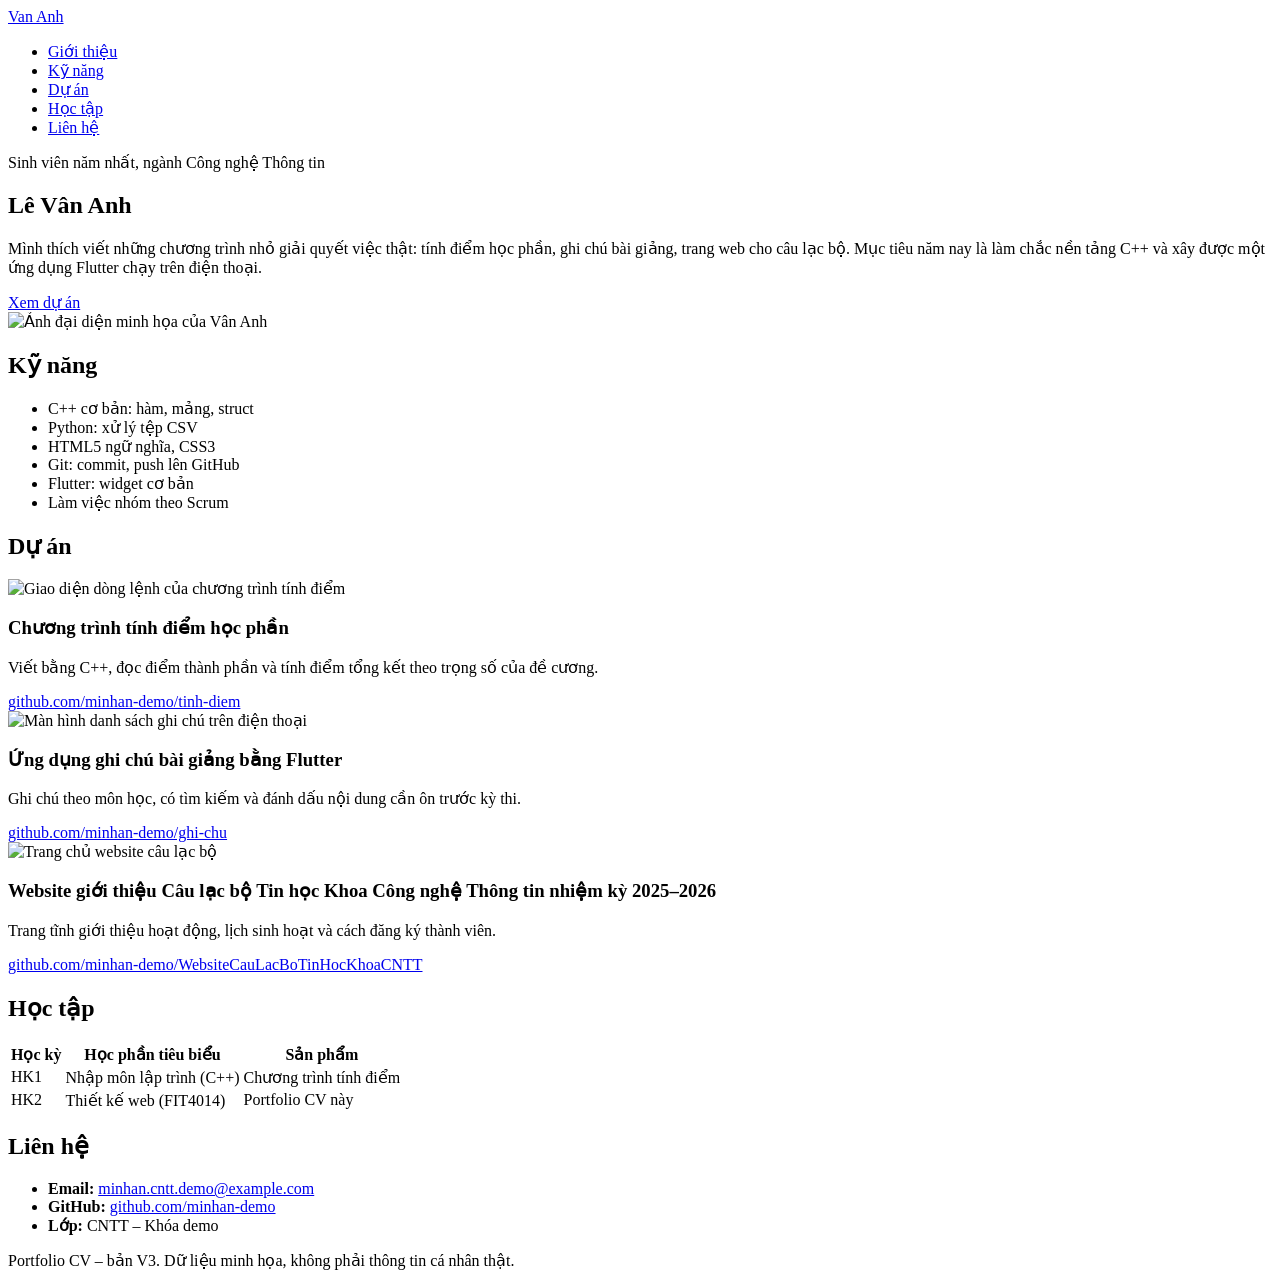
==== index.html @ 4f4b3dc3 "baseline: initial version" ====
<!DOCTYPE html>
<html lang="vi">
<head>
  <meta charset="UTF-8">
  <meta name="viewport" content="width=device-width, initial-scale=1">

  <title> Lê Vân Anh – Portfolio CV</title>
  <link rel="preconnect" href="https://fonts.googleapis.com">
  <link rel="stylesheet" href="https://fonts.googleapis.com/css2?family=Be+Vietnam+Pro:wght@400;600;700&display=swap">
  <link rel="stylesheet" href="css/style.css">
</head>
<body>

  <header class="site-header">
    <div class="container">
      <a class="logo" href="#gioi-thieu">Van Anh</a>
      <nav aria-label="Menu chính">
        <ul class="menu">
          <li><a href="#gioi-thieu">Giới thiệu</a></li>
          <li><a href="#ky-nang">Kỹ năng</a></li>
          <li><a href="#du-an">Dự án</a></li>
          <li><a href="#hoc-tap">Học tập</a></li>
          <li><a href="#lien-he">Liên hệ</a></li>
        </ul>
      </nav>
    </div>
  </header>

  <main>
    <section id="gioi-thieu" class="hero">
      <div class="container hero-inner">
        <div class="hero-text">
          <p class="hero-role">Sinh viên năm nhất, ngành Công nghệ Thông tin</p>
          <h1>Lê Vân Anh</h1>
          <p>Mình thích viết những chương trình nhỏ giải quyết việc thật: tính điểm học phần, ghi chú bài giảng, trang web cho câu lạc bộ. Mục tiêu năm nay là làm chắc nền tảng C++ và xây được một ứng dụng Flutter chạy trên điện thoại.</p>
          <a class="button" href="#du-an">Xem dự án</a>
        </div>
        <img class="avatar" src="assets/image.png" alt="Ảnh đại diện minh họa của Vân Anh">
      </div>
    </section>

    <section id="ky-nang" class="section">
      <div class="container">
        <h2>Kỹ năng</h2>
        <ul class="skills">
          <li>C++ cơ bản: hàm, mảng, struct</li>
          <li>Python: xử lý tệp CSV</li>
          <li>HTML5 ngữ nghĩa, CSS3</li>
          <li>Git: commit, push lên GitHub</li>
          <li>Flutter: widget cơ bản</li>
          <li>Làm việc nhóm theo Scrum</li>
        </ul>
      </div>
    </section>

    <section id="du-an" class="section section-alt">
      <div class="container">
        <h2>Dự án</h2>
        <div class="projects">
          <article class="card">
            <img src="assets/du-an-1.svg" alt="Giao diện dòng lệnh của chương trình tính điểm">
            <h3>Chương trình tính điểm học phần</h3>
            <p>Viết bằng C++, đọc điểm thành phần và tính điểm tổng kết theo trọng số của đề cương.</p>
            <a href="#">github.com/minhan-demo/tinh-diem</a>
          </article>
          <article class="card">
            <img src="assets/du-an-2.svg" alt="Màn hình danh sách ghi chú trên điện thoại">
            <h3>Ứng dụng ghi chú bài giảng bằng Flutter</h3>
            <p>Ghi chú theo môn học, có tìm kiếm và đánh dấu nội dung cần ôn trước kỳ thi.</p>
            <a href="#">github.com/minhan-demo/ghi-chu</a>
          </article>
          <article class="card">
            <img src="assets/du-an-3.svg" alt="Trang chủ website câu lạc bộ">
            <h3>Website giới thiệu Câu lạc bộ Tin học Khoa Công nghệ Thông tin nhiệm kỳ 2025–2026</h3>
            <p>Trang tĩnh giới thiệu hoạt động, lịch sinh hoạt và cách đăng ký thành viên.</p>
            <a href="#">github.com/minhan-demo/WebsiteCauLacBoTinHocKhoaCNTT</a>
          </article>
        </div>
      </div>
    </section>

    <section id="hoc-tap" class="section">
      <div class="container">
        <h2>Học tập</h2>
        <table class="study">
          <thead>
            <tr><th>Học kỳ</th><th>Học phần tiêu biểu</th><th>Sản phẩm</th></tr>
          </thead>
          <tbody>
            <tr><td>HK1</td><td>Nhập môn lập trình (C++)</td><td>Chương trình tính điểm</td></tr>
            <tr><td>HK2</td><td>Thiết kế web (FIT4014)</td><td>Portfolio CV này</td></tr>
          </tbody>
        </table>
      </div>
    </section>

    <section id="lien-he" class="section section-alt">
      <div class="container">
        <h2>Liên hệ</h2>
        <ul class="contact">
          <li><strong>Email:</strong> <a href="mailto:minhan.cntt.demo@example.com">minhan.cntt.demo@example.com</a></li>
          <li><strong>GitHub:</strong> <a href="#">github.com/minhan-demo</a></li>
          <li><strong>Lớp:</strong> CNTT – Khóa demo</li>
        </ul>
      </div>
    </section>
  </main>

  <footer class="site-footer">
    <div class="container">
      <p>Portfolio CV – bản V3. Dữ liệu minh họa, không phải thông tin cá nhân thật.</p>
    </div>
  </footer>

</body>
</html>
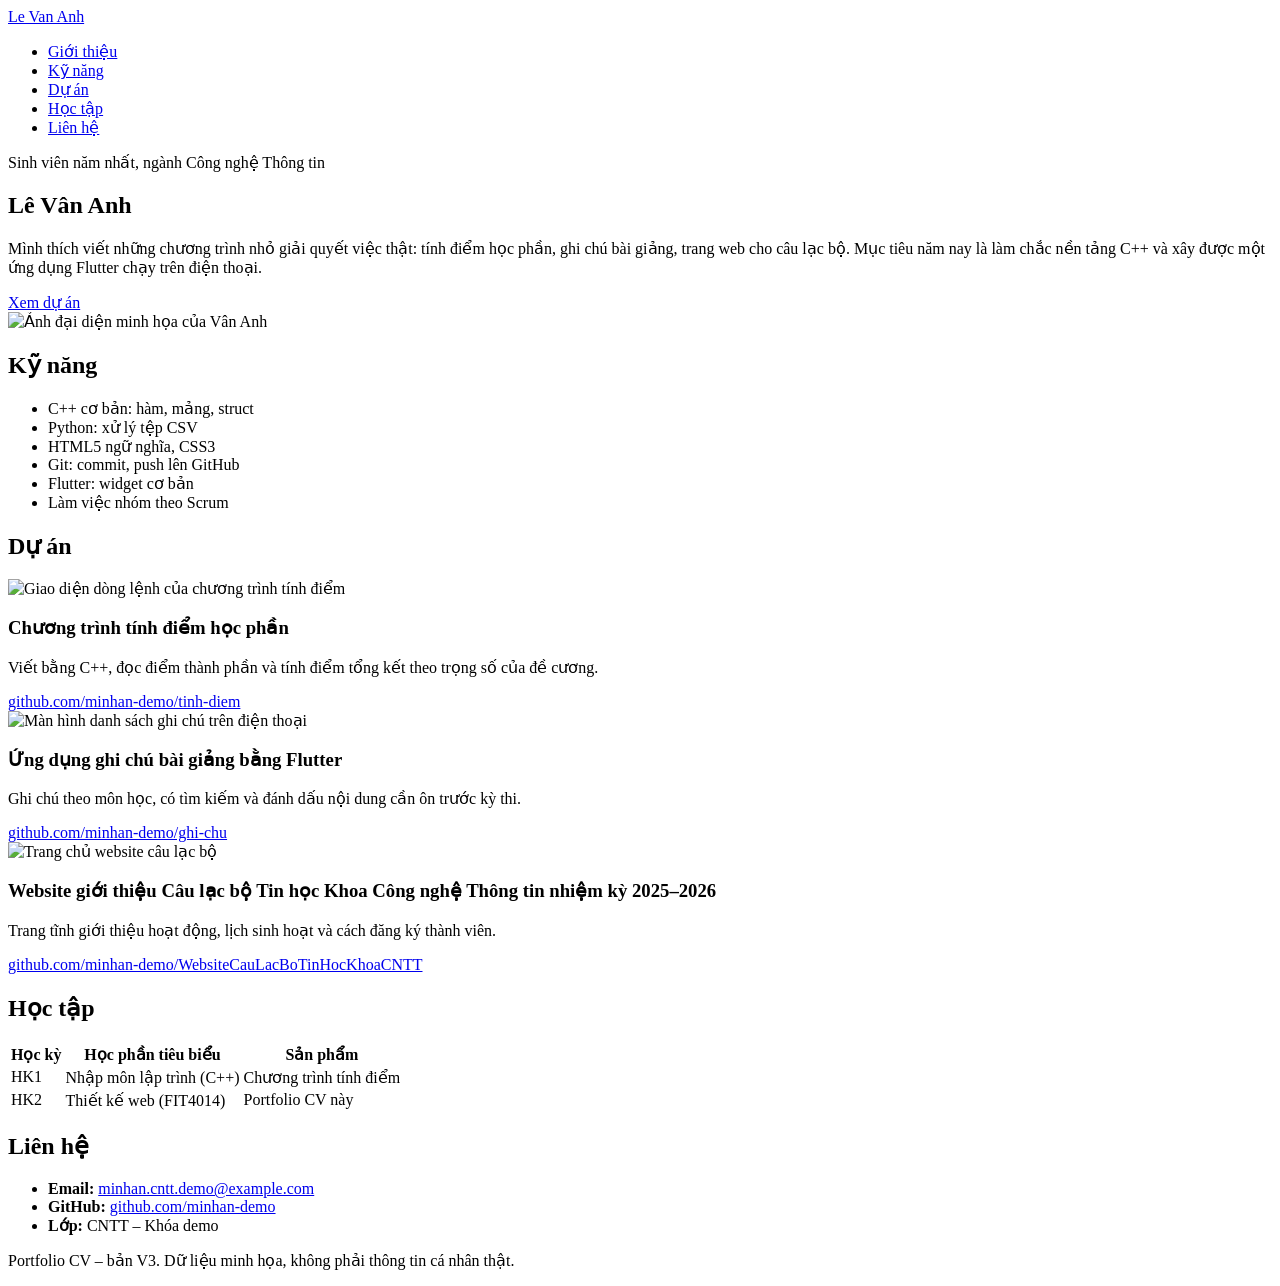
==== commit 5e3d46b1: "update: doi tieu de trang" ====
--- a/index.html
+++ b/index.html
@@ -13,7 +13,7 @@
 
   <header class="site-header">
     <div class="container">
-      <a class="logo" href="#gioi-thieu">Van Anh</a>
+      <a class="logo" href="#gioi-thieu">Le Van Anh</a>
       <nav aria-label="Menu chính">
         <ul class="menu">
           <li><a href="#gioi-thieu">Giới thiệu</a></li>
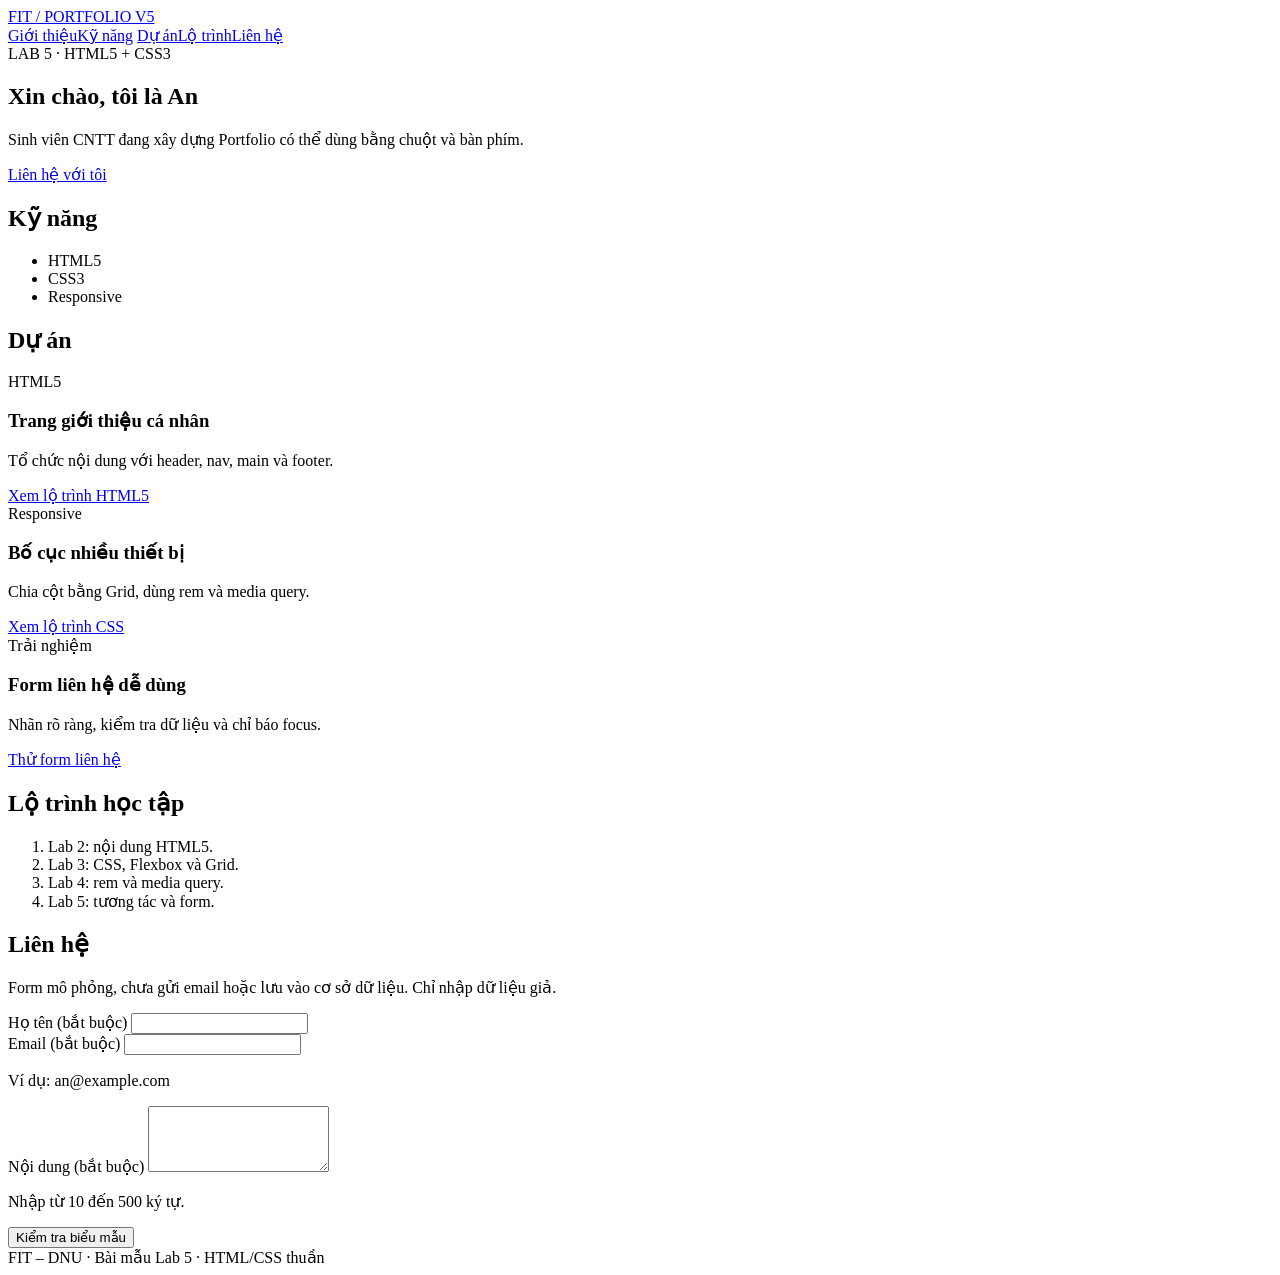
==== commit 326d83ba: "Add files via upload" ====
--- a/index.html
+++ b/index.html
@@ -1,116 +1,84 @@
-<!DOCTYPE html>
+<!doctype html>
 <html lang="vi">
+
 <head>
-  <meta charset="UTF-8">
-  <meta name="viewport" content="width=device-width, initial-scale=1">
+    <meta charset="utf-8">
+    <meta name="viewport" content="width=device-width,initial-scale=1">
+    <title>Lab 5 · Portfolio thực hành</title>
+    <link rel="stylesheet" href="css/style.css">
+</head>
 
-  <title> Lê Vân Anh – Portfolio CV</title>
-  <link rel="preconnect" href="https://fonts.googleapis.com">
-  <link rel="stylesheet" href="https://fonts.googleapis.com/css2?family=Be+Vietnam+Pro:wght@400;600;700&display=swap">
-  <link rel="stylesheet" href="css/style.css">
-</head>
 <body>
+    <header><a class="brand" href="#gioi-thieu">FIT / PORTFOLIO V5</a>
+        <nav class="menu" aria-label="Điều hướng chính">
+            <a href="#gioi-thieu">Giới thiệu</a><a href="#ky-nang">Kỹ năng</a>
+            <a href="#du-an">Dự án</a><a href="#lo-trinh">Lộ trình</a><a href="#lien-he">Liên hệ</a>
+        </nav>
+    </header>
+    <main>
+        <section class="hero" id="gioi-thieu"><span>LAB 5 · HTML5 + CSS3</span>
+            <h1>Xin chào, tôi là An</h1>
+            <p>Sinh viên CNTT đang xây dựng Portfolio có thể dùng bằng chuột và bàn phím.</p>
+            <a class="button" href="#lien-he">Liên hệ với tôi</a>
+        </section>
+        <section id="ky-nang">
+            <h2>Kỹ năng</h2>
+            <ul class="skills">
+                <li>HTML5</li>
+                <li>CSS3</li>
+                <li>Responsive</li>
+            </ul>
+        </section>
+        <section id="du-an">
+            <h2>Dự án</h2>
+            <div class="project-grid">
+                <article class="card"><span class="tag">HTML5</span>
+                    <h3>Trang giới thiệu cá nhân</h3>
+                    <p>Tổ chức nội dung với header, nav, main và footer.</p><a href="#lo-trinh">Xem lộ trình HTML5</a>
+                </article>
+                <article class="card"><span class="tag">Responsive</span>
+                    <h3>Bố cục nhiều thiết bị</h3>
+                    <p>Chia cột bằng Grid, dùng rem và media query.</p><a href="#lo-trinh">Xem lộ trình CSS</a>
+                </article>
+                <article class="card"><span class="tag">Trải nghiệm</span>
+                    <h3>Form liên hệ dễ dùng</h3>
+                    <p>Nhãn rõ ràng, kiểm tra dữ liệu và chỉ báo focus.</p><a href="#lien-he">Thử form liên hệ</a>
+                </article>
+            </div>
+        </section>
+        <section id="lo-trinh">
+            <h2>Lộ trình học tập</h2>
+            <ol>
+                <li>Lab 2: nội dung HTML5.</li>
+                <li>Lab 3: CSS, Flexbox và Grid.</li>
+                <li>Lab 4: rem và media query.</li>
+                <li>Lab 5: tương tác và form.</li>
+            </ol>
+        </section>
+        <section id="lien-he">
+            <h2>Liên hệ</h2>
+            <p>Form mô phỏng, chưa gửi email hoặc lưu vào cơ sở dữ liệu. Chỉ nhập dữ liệu giả.</p>
+            <form action="ket-qua.html" method="get">
+                <div class="form-field">
+                    <label for="___">Họ tên (bắt buộc)</label><!-- 4.1 -->
+                    <input id="fullname" name="fullname" type="text" autocomplete="name" required
+                        minlength="___"><!-- 4.4 -->
+                </div>
+                <div class="form-field"><label for="email">Email (bắt buộc)</label>
+                    <input id="email" name="email" type="___" ___ autocomplete="email"
+                        aria-describedby="email-help"><!-- 4.2; 4.3 -->
+                    <p class="help" id="email-help">Ví dụ: an@example.com</p>
+                </div>
+                <div class="form-field"><label for="message">Nội dung (bắt buộc)</label>
+                    <textarea id="message" name="message" rows="4" required minlength="___" maxlength="___"
+                        aria-describedby="___"></textarea><!-- 4.5; 4.6; 4.7 -->
+                    <p class="help" id="message-help">Nhập từ 10 đến 500 ký tự.</p>
+                </div>
+                <button class="button" type="___">Kiểm tra biểu mẫu</button><!-- 4.8 -->
+            </form>
+        </section>
+    </main>
+    <footer>FIT – DNU · Bài mẫu Lab 5 · HTML/CSS thuần</footer>
+</body>
 
-  <header class="site-header">
-    <div class="container">
-      <a class="logo" href="#gioi-thieu">Le Van Anh</a>
-      <nav aria-label="Menu chính">
-        <ul class="menu">
-          <li><a href="#gioi-thieu">Giới thiệu</a></li>
-          <li><a href="#ky-nang">Kỹ năng</a></li>
-          <li><a href="#du-an">Dự án</a></li>
-          <li><a href="#hoc-tap">Học tập</a></li>
-          <li><a href="#lien-he">Liên hệ</a></li>
-        </ul>
-      </nav>
-    </div>
-  </header>
-
-  <main>
-    <section id="gioi-thieu" class="hero">
-      <div class="container hero-inner">
-        <div class="hero-text">
-          <p class="hero-role">Sinh viên năm nhất, ngành Công nghệ Thông tin</p>
-          <h1>Lê Vân Anh</h1>
-          <p>Mình thích viết những chương trình nhỏ giải quyết việc thật: tính điểm học phần, ghi chú bài giảng, trang web cho câu lạc bộ. Mục tiêu năm nay là làm chắc nền tảng C++ và xây được một ứng dụng Flutter chạy trên điện thoại.</p>
-          <a class="button" href="#du-an">Xem dự án</a>
-        </div>
-        <img class="avatar" src="assets/image.png" alt="Ảnh đại diện minh họa của Vân Anh">
-      </div>
-    </section>
-
-    <section id="ky-nang" class="section">
-      <div class="container">
-        <h2>Kỹ năng</h2>
-        <ul class="skills">
-          <li>C++ cơ bản: hàm, mảng, struct</li>
-          <li>Python: xử lý tệp CSV</li>
-          <li>HTML5 ngữ nghĩa, CSS3</li>
-          <li>Git: commit, push lên GitHub</li>
-          <li>Flutter: widget cơ bản</li>
-          <li>Làm việc nhóm theo Scrum</li>
-        </ul>
-      </div>
-    </section>
-
-    <section id="du-an" class="section section-alt">
-      <div class="container">
-        <h2>Dự án</h2>
-        <div class="projects">
-          <article class="card">
-            <img src="assets/du-an-1.svg" alt="Giao diện dòng lệnh của chương trình tính điểm">
-            <h3>Chương trình tính điểm học phần</h3>
-            <p>Viết bằng C++, đọc điểm thành phần và tính điểm tổng kết theo trọng số của đề cương.</p>
-            <a href="#">github.com/minhan-demo/tinh-diem</a>
-          </article>
-          <article class="card">
-            <img src="assets/du-an-2.svg" alt="Màn hình danh sách ghi chú trên điện thoại">
-            <h3>Ứng dụng ghi chú bài giảng bằng Flutter</h3>
-            <p>Ghi chú theo môn học, có tìm kiếm và đánh dấu nội dung cần ôn trước kỳ thi.</p>
-            <a href="#">github.com/minhan-demo/ghi-chu</a>
-          </article>
-          <article class="card">
-            <img src="assets/du-an-3.svg" alt="Trang chủ website câu lạc bộ">
-            <h3>Website giới thiệu Câu lạc bộ Tin học Khoa Công nghệ Thông tin nhiệm kỳ 2025–2026</h3>
-            <p>Trang tĩnh giới thiệu hoạt động, lịch sinh hoạt và cách đăng ký thành viên.</p>
-            <a href="#">github.com/minhan-demo/WebsiteCauLacBoTinHocKhoaCNTT</a>
-          </article>
-        </div>
-      </div>
-    </section>
-
-    <section id="hoc-tap" class="section">
-      <div class="container">
-        <h2>Học tập</h2>
-        <table class="study">
-          <thead>
-            <tr><th>Học kỳ</th><th>Học phần tiêu biểu</th><th>Sản phẩm</th></tr>
-          </thead>
-          <tbody>
-            <tr><td>HK1</td><td>Nhập môn lập trình (C++)</td><td>Chương trình tính điểm</td></tr>
-            <tr><td>HK2</td><td>Thiết kế web (FIT4014)</td><td>Portfolio CV này</td></tr>
-          </tbody>
-        </table>
-      </div>
-    </section>
-
-    <section id="lien-he" class="section section-alt">
-      <div class="container">
-        <h2>Liên hệ</h2>
-        <ul class="contact">
-          <li><strong>Email:</strong> <a href="mailto:minhan.cntt.demo@example.com">minhan.cntt.demo@example.com</a></li>
-          <li><strong>GitHub:</strong> <a href="#">github.com/minhan-demo</a></li>
-          <li><strong>Lớp:</strong> CNTT – Khóa demo</li>
-        </ul>
-      </div>
-    </section>
-  </main>
-
-  <footer class="site-footer">
-    <div class="container">
-      <p>Portfolio CV – bản V3. Dữ liệu minh họa, không phải thông tin cá nhân thật.</p>
-    </div>
-  </footer>
-
-</body>
-</html>
+</html>
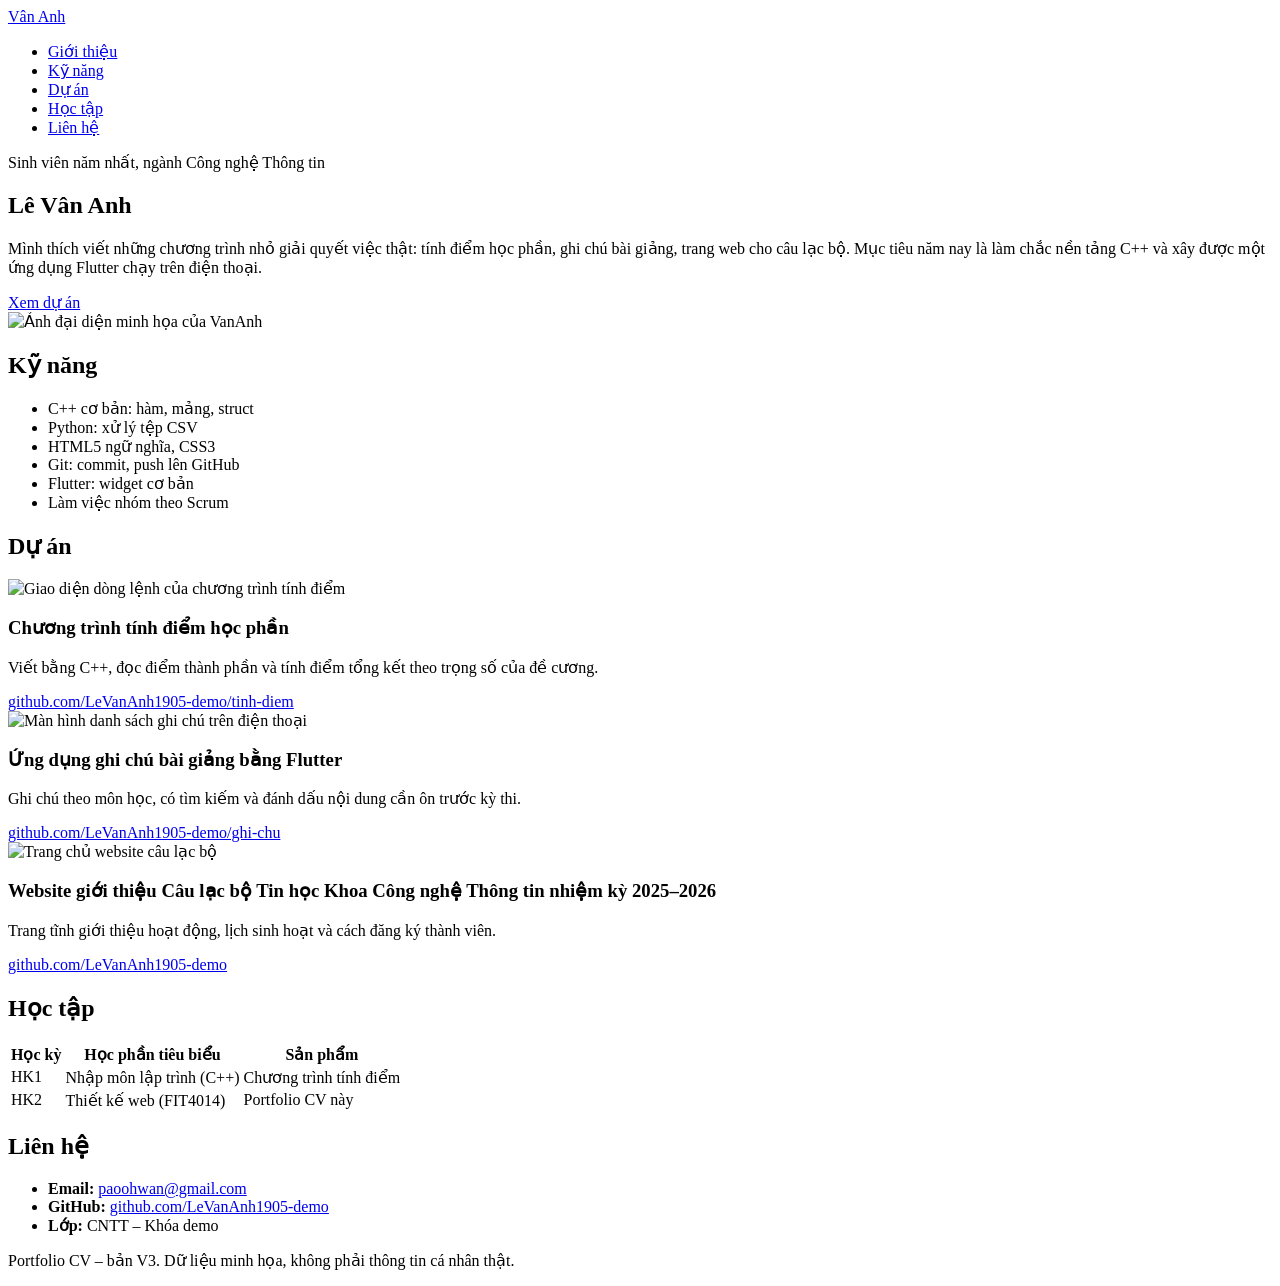
==== commit 08973809: "Add files via upload" ====
--- a/index.html
+++ b/index.html
@@ -1,84 +1,133 @@
-<!doctype html>
+<!DOCTYPE html>
 <html lang="vi">
 
 <head>
-    <meta charset="utf-8">
-    <meta name="viewport" content="width=device-width,initial-scale=1">
-    <title>Lab 5 · Portfolio thực hành</title>
+    <meta charset="UTF-8">
+    <meta name="viewport" content="width=device-width, initial-scale=1">
+    <title>Lê Vân Anh – Portfolio CV</title>
+    <link rel="preconnect" href="https://fonts.googleapis.com">
+    <link rel="stylesheet" href="https://fonts.googleapis.com/css2?family=Be+Vietnam+Pro:wght@400;600;700&display=swap">
     <link rel="stylesheet" href="css/style.css">
 </head>
 
 <body>
-    <header><a class="brand" href="#gioi-thieu">FIT / PORTFOLIO V5</a>
-        <nav class="menu" aria-label="Điều hướng chính">
-            <a href="#gioi-thieu">Giới thiệu</a><a href="#ky-nang">Kỹ năng</a>
-            <a href="#du-an">Dự án</a><a href="#lo-trinh">Lộ trình</a><a href="#lien-he">Liên hệ</a>
-        </nav>
+
+    <header class="site-header">
+        <div class="container">
+            <a class="logo" href="#gioi-thieu"> Vân Anh
+            </a>
+            <nav aria-label="Menu chính">
+                <ul class="menu">
+                    <li><a href="#gioi-thieu">Giới thiệu</a></li>
+                    <li><a href="#ky-nang">Kỹ năng</a></li>
+                    <li><a href="#du-an">Dự án</a></li>
+                    <li><a href="#hoc-tap">Học tập</a></li>
+                    <li><a href="#lien-he">Liên hệ</a></li>
+                </ul>
+            </nav>
+        </div>
     </header>
+
     <main>
-        <section class="hero" id="gioi-thieu"><span>LAB 5 · HTML5 + CSS3</span>
-            <h1>Xin chào, tôi là An</h1>
-            <p>Sinh viên CNTT đang xây dựng Portfolio có thể dùng bằng chuột và bàn phím.</p>
-            <a class="button" href="#lien-he">Liên hệ với tôi</a>
-        </section>
-        <section id="ky-nang">
-            <h2>Kỹ năng</h2>
-            <ul class="skills">
-                <li>HTML5</li>
-                <li>CSS3</li>
-                <li>Responsive</li>
-            </ul>
-        </section>
-        <section id="du-an">
-            <h2>Dự án</h2>
-            <div class="project-grid">
-                <article class="card"><span class="tag">HTML5</span>
-                    <h3>Trang giới thiệu cá nhân</h3>
-                    <p>Tổ chức nội dung với header, nav, main và footer.</p><a href="#lo-trinh">Xem lộ trình HTML5</a>
-                </article>
-                <article class="card"><span class="tag">Responsive</span>
-                    <h3>Bố cục nhiều thiết bị</h3>
-                    <p>Chia cột bằng Grid, dùng rem và media query.</p><a href="#lo-trinh">Xem lộ trình CSS</a>
-                </article>
-                <article class="card"><span class="tag">Trải nghiệm</span>
-                    <h3>Form liên hệ dễ dùng</h3>
-                    <p>Nhãn rõ ràng, kiểm tra dữ liệu và chỉ báo focus.</p><a href="#lien-he">Thử form liên hệ</a>
-                </article>
+        <section id="gioi-thieu" class="hero">
+            <div class="container hero-inner">
+                <div class="hero-text">
+                    <p class="hero-role">Sinh viên năm nhất, ngành Công nghệ Thông tin</p>
+                    <h1>Lê Vân Anh</h1>
+                    <p>Mình thích viết những chương trình nhỏ giải quyết việc thật: tính điểm học phần, ghi chú bài
+                        giảng, trang web cho câu lạc bộ. Mục tiêu năm nay là làm chắc nền tảng C++ và xây được một ứng
+                        dụng Flutter chạy trên điện thoại.</p>
+                    <a class="button" href="#du-an">Xem dự án</a>
+                </div>
+                <img class="avatar" src="assets/avatar.png" alt="Ảnh đại diện minh họa của VanAnh">
             </div>
         </section>
-        <section id="lo-trinh">
-            <h2>Lộ trình học tập</h2>
-            <ol>
-                <li>Lab 2: nội dung HTML5.</li>
-                <li>Lab 3: CSS, Flexbox và Grid.</li>
-                <li>Lab 4: rem và media query.</li>
-                <li>Lab 5: tương tác và form.</li>
-            </ol>
+
+        <section id="ky-nang" class="section">
+            <div class="container">
+                <h2>Kỹ năng</h2>
+                <ul class="skills">
+                    <li>C++ cơ bản: hàm, mảng, struct</li>
+                    <li>Python: xử lý tệp CSV</li>
+                    <li>HTML5 ngữ nghĩa, CSS3</li>
+                    <li>Git: commit, push lên GitHub</li>
+                    <li>Flutter: widget cơ bản</li>
+                    <li>Làm việc nhóm theo Scrum</li>
+                </ul>
+            </div>
         </section>
-        <section id="lien-he">
-            <h2>Liên hệ</h2>
-            <p>Form mô phỏng, chưa gửi email hoặc lưu vào cơ sở dữ liệu. Chỉ nhập dữ liệu giả.</p>
-            <form action="ket-qua.html" method="get">
-                <div class="form-field">
-                    <label for="___">Họ tên (bắt buộc)</label><!-- 4.1 -->
-                    <input id="fullname" name="fullname" type="text" autocomplete="name" required
-                        minlength="___"><!-- 4.4 -->
+
+        <section id="du-an" class="section section-alt">
+            <div class="container">
+                <h2>Dự án</h2>
+                <div class="projects">
+                    <article class="card">
+                        <img src="assets/du-an-1.svg" alt="Giao diện dòng lệnh của chương trình tính điểm">
+                        <h3>Chương trình tính điểm học phần</h3>
+                        <p>Viết bằng C++, đọc điểm thành phần và tính điểm tổng kết theo trọng số của đề cương.</p>
+                        <a href="#">github.com/LeVanAnh1905-demo/tinh-diem</a>
+                    </article>
+                    <article class="card">
+                        <img src="assets/du-an-2.svg" alt="Màn hình danh sách ghi chú trên điện thoại">
+                        <h3>Ứng dụng ghi chú bài giảng bằng Flutter</h3>
+                        <p>Ghi chú theo môn học, có tìm kiếm và đánh dấu nội dung cần ôn trước kỳ thi.</p>
+                        <a href="#">github.com/LeVanAnh1905-demo/ghi-chu</a>
+                    </article>
+                    <article class="card">
+                        <img src="assets/du-an-3.svg" alt="Trang chủ website câu lạc bộ">
+                        <h3>Website giới thiệu Câu lạc bộ Tin học Khoa Công nghệ Thông tin nhiệm kỳ 2025–2026</h3>
+                        <p>Trang tĩnh giới thiệu hoạt động, lịch sinh hoạt và cách đăng ký thành viên.</p>
+                        <a href="#">github.com/LeVanAnh1905-demo</a>
+                    </article>
                 </div>
-                <div class="form-field"><label for="email">Email (bắt buộc)</label>
-                    <input id="email" name="email" type="___" ___ autocomplete="email"
-                        aria-describedby="email-help"><!-- 4.2; 4.3 -->
-                    <p class="help" id="email-help">Ví dụ: an@example.com</p>
-                </div>
-                <div class="form-field"><label for="message">Nội dung (bắt buộc)</label>
-                    <textarea id="message" name="message" rows="4" required minlength="___" maxlength="___"
-                        aria-describedby="___"></textarea><!-- 4.5; 4.6; 4.7 -->
-                    <p class="help" id="message-help">Nhập từ 10 đến 500 ký tự.</p>
-                </div>
-                <button class="button" type="___">Kiểm tra biểu mẫu</button><!-- 4.8 -->
-            </form>
+            </div>
+        </section>
+
+        <section id="hoc-tap" class="section">
+            <div class="container">
+                <h2>Học tập</h2>
+                <table class="study">
+                    <thead>
+                        <tr>
+                            <th>Học kỳ</th>
+                            <th>Học phần tiêu biểu</th>
+                            <th>Sản phẩm</th>
+                        </tr>
+                    </thead>
+                    <tbody>
+                        <tr>
+                            <td>HK1</td>
+                            <td>Nhập môn lập trình (C++)</td>
+                            <td>Chương trình tính điểm</td>
+                        </tr>
+                        <tr>
+                            <td>HK2</td>
+                            <td>Thiết kế web (FIT4014)</td>
+                            <td>Portfolio CV này</td>
+                        </tr>
+                    </tbody>
+                </table>
+            </div>
+        </section>
+
+        <section id="lien-he" class="section section-alt">
+            <div class="container">
+                <h2>Liên hệ</h2>
+                <ul class="contact">
+                    <li><strong>Email:</strong> <a href="paoohwan@gmail.com">paoohwan@gmail.com</a></li>
+                    <li><strong>GitHub:</strong> <a href="#">github.com/LeVanAnh1905-demo</a></li>
+                    <li><strong>Lớp:</strong> CNTT – Khóa demo</li>
+                </ul>
+            </div>
         </section>
     </main>
-    <footer>FIT – DNU · Bài mẫu Lab 5 · HTML/CSS thuần</footer>
+
+    <footer class="site-footer">
+        <div class="container">
+            <p>Portfolio CV – bản V3. Dữ liệu minh họa, không phải thông tin cá nhân thật.</p>
+        </div>
+    </footer>
+
 </body>
 
 </html>
